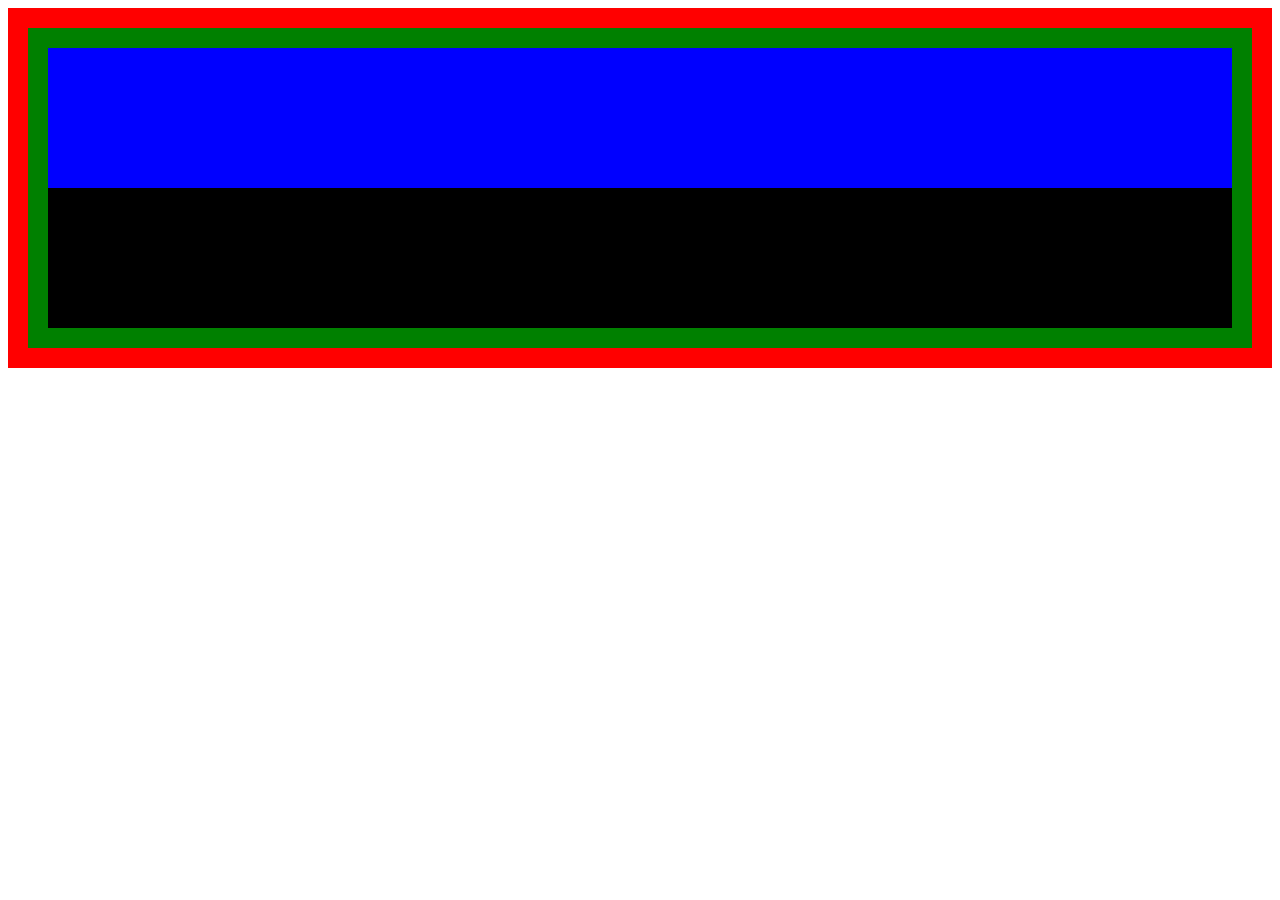
==== src/about/blank.html @ 93185cee "Move `about:` pages to files" ====
<!DOCTYPE html>
<html>
  <head>
    <style>
      foo {
        display: block;
        padding: 20px;
      }
    </style>
  </head>
  <body>
    <foo style="background-color:red">
      <foo style="background-color:green">
        <foo style="background-color:blue;height:100px"></foo>
        <foo style="background-color:black;height:100px"></foo>
      </foo>
    </foo>
  </body>
</html>
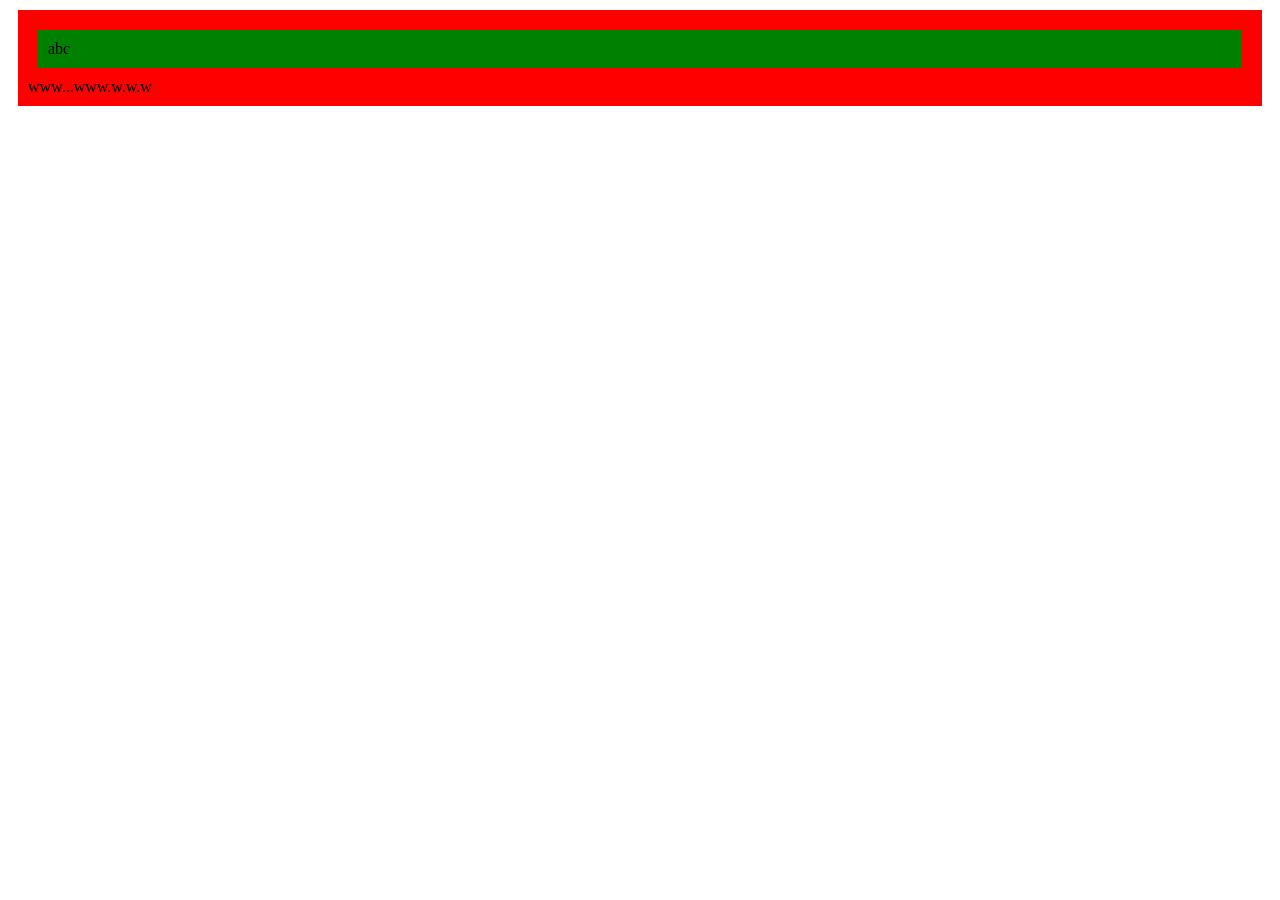
==== commit 46e46e2a: "Text in pipeline (WIP)" ====
--- a/src/about/blank.html
+++ b/src/about/blank.html
@@ -4,16 +4,17 @@
     <style>
       foo {
         display: block;
-        padding: 20px;
+        margin: 10px;
+        padding: 10px;
       }
     </style>
   </head>
   <body>
     <foo style="background-color:red">
       <foo style="background-color:green">
-        <foo style="background-color:blue;height:100px"></foo>
-        <foo style="background-color:black;height:100px"></foo>
+        abc
       </foo>
+      www...www.w.w.w
     </foo>
   </body>
 </html>
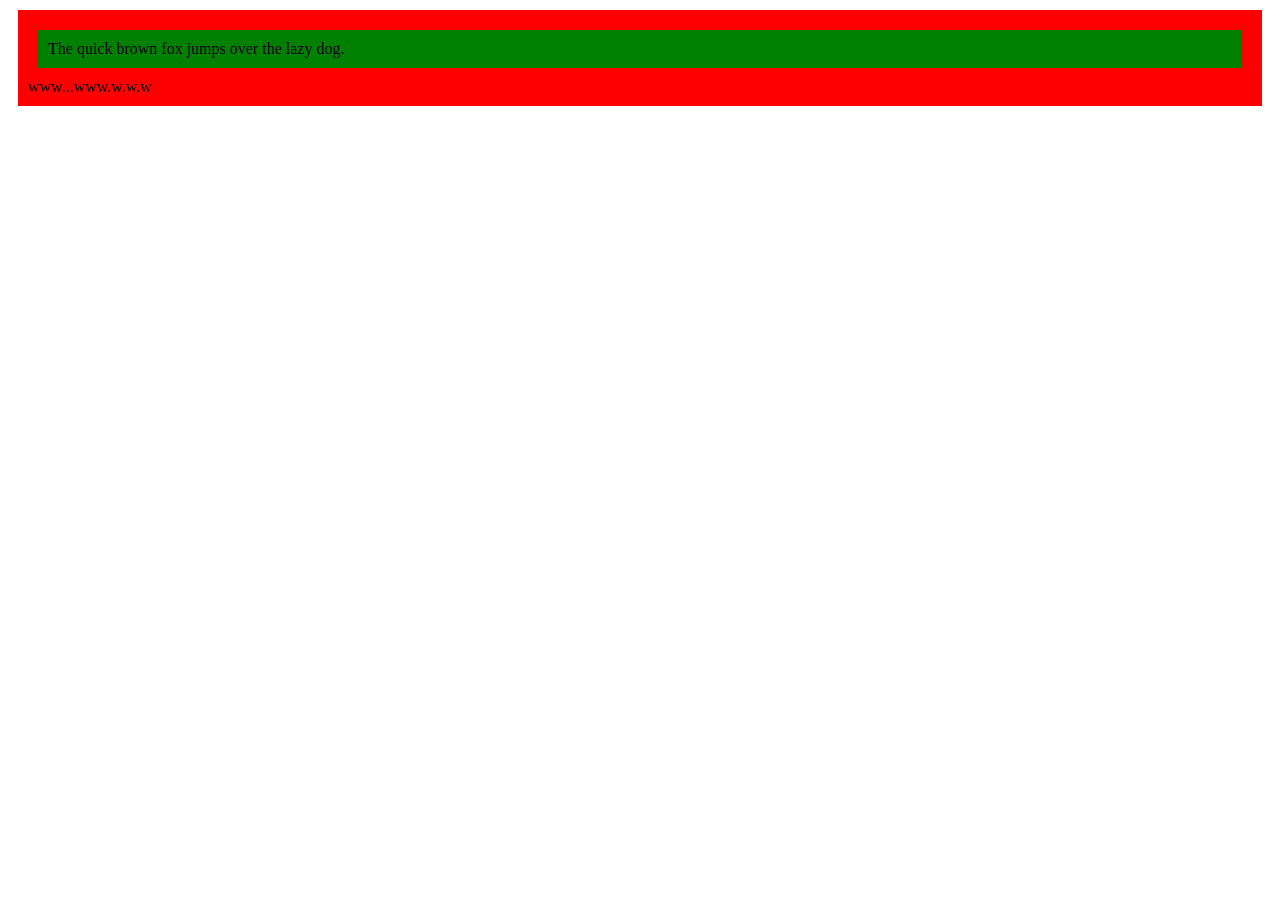
==== commit 6df167db: "Handle TTF `loca` entries without a glyph" ====
--- a/src/about/blank.html
+++ b/src/about/blank.html
@@ -12,7 +12,7 @@
   <body>
     <foo style="background-color:red">
       <foo style="background-color:green">
-        abc
+        The quick brown fox jumps over the lazy dog.
       </foo>
       www...www.w.w.w
     </foo>
